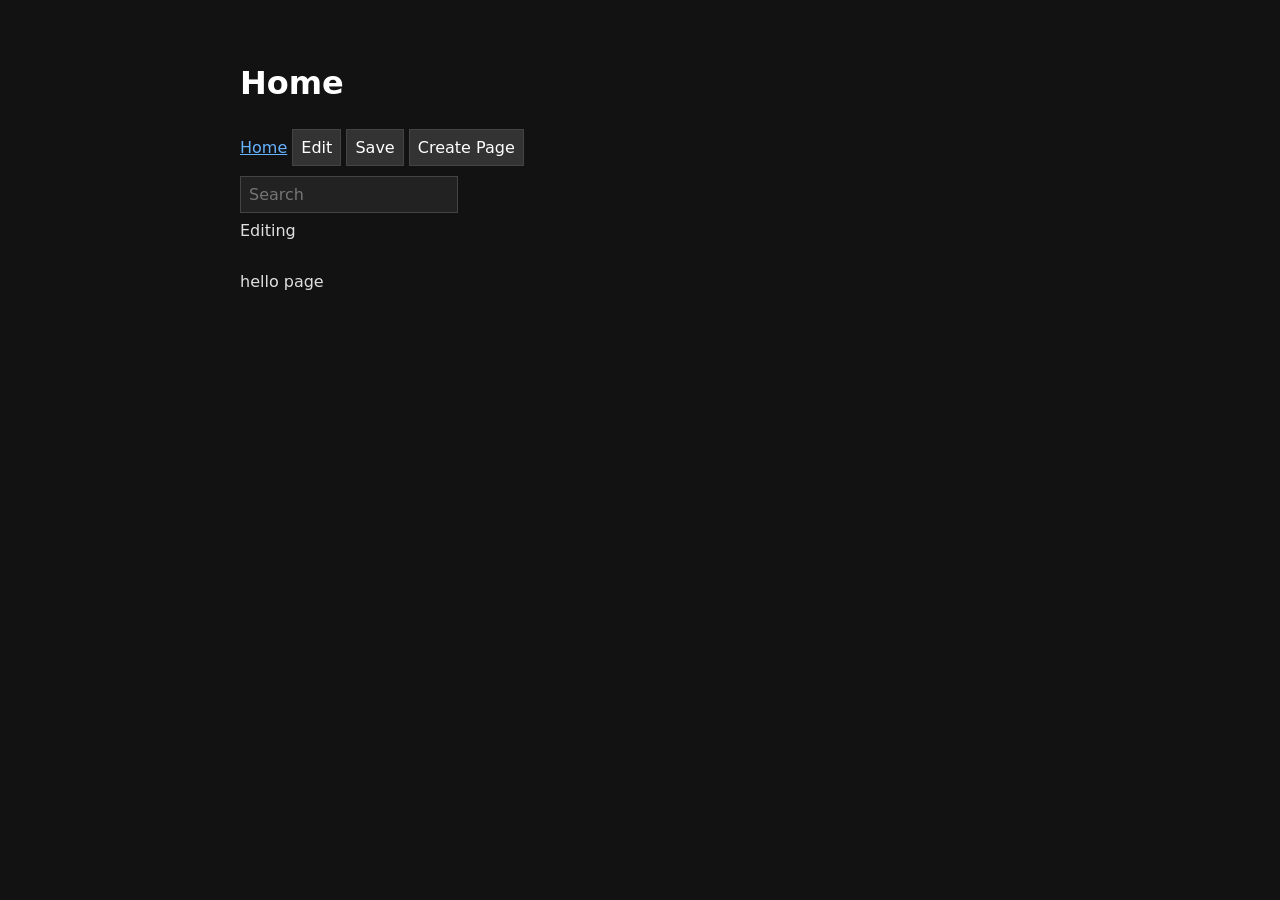
==== public/pages/000000.html @ 878a4abc "inital commit" ====
<!DOCTYPE html>
<html><link type="text/css" id="dark-mode" rel="stylesheet" href=""><style type="text/css" id="dark-mode-custom-style"></style><head><link type="text/css" id="dark-mode" rel="stylesheet" href=""><style type="text/css" id="dark-mode-custom-style"></style><link type="text/css" id="dark-mode" rel="stylesheet" href=""><style type="text/css" id="dark-mode-custom-style"></style>
	<title>Wiki</title>
	<link rel="stylesheet" href="../main.css">
	<script src="../main.js" defer=""></script>
	<meta name="viewport" content="width=device-width, initial-scale=1.0">
	<meta name="page-id" content="000000">
</head>
<body>
	<div id="header">
		<h1 id="header-title">Home</h1>
		<a href="./000000.html">Home</a>
		<button id="edit-lock-btn">Edit</button>
		<button id="save-btn">Save</button>
		<button id="create-page-btn">Create Page</button>
		<input id="search-box" type="search" placeholder="Search" disabled="">
		<span id="status">Editing</span>
	</div>
	<br><div id="content" contenteditable="true"><div class="BLOCK paragraph">hello page</div></div>
	<div id="menu" style="display: none; top: 288px; left: 48px;">
	<div id="menu-text-formatting" class="menu-entry" style="display: flex;">
		<button class="B-Btn menu-entry-dot"><strong>B</strong></button>
		<button class="I-Btn menu-entry-dot"><em>I</em></button>
		<button class="U-Btn menu-entry-dot"><u>U</u></button>
		<button class="S-Btn menu-entry-dot"><del>S</del></button>
	</div>
	<div id="menu-headings" class="menu-entry" style="display: flex;">
		<button class="H1-Btn menu-entry-dot">h1</button>
		<button class="H2-Btn menu-entry-dot">h2</button>
		<button class="H3-Btn menu-entry-dot">h3</button>
		<button class="H4-Btn menu-entry-dot">h4</button>
		<button class="H5-Btn menu-entry-dot">h5</button>
		<button class="H6-Btn menu-entry-dot">h6</button>
	</div>
	<div id="menu-line-table" class="menu-entry" style="display: flex;">
		<button class="line-btn menu-entry-dot">line</button>
		<button class="table-btn menu-entry-dot">table</button>
	</div>
	<div id="menu-link" class="menu-entry" style="display: flex;">
		<button class="link-btn menu-entry-dot">link</button>
	</div>
	<div id="menu-row-col" class="menu-entry" style="display: none;">
		<button class="rowA-btn menu-entry-dot">rw+</button>
		<button class="rowS-btn menu-entry-dot">rw-</button>
		<button class="colA-btn menu-entry-dot">cl+</button>
		<button class="colS-btn menu-entry-dot">cl-</button>
	</div>
	<div id="menu-delete" class="menu-entry" style="display: none;">
		<button class="delete-btn menu-entry-dot">delete</button>
	</div>
	<div id="menu-clear" class="menu-entry" style="display: flex;">
		<button class="clear-btn menu-entry-dot">clear</button>
	</div>
	</div>
	<div id="overlay" hidden="">
		<div id="popup">
			<label for="popupInput">Enter Page Title:</label><br>
			<input id="popupInput" type="text">
			<button id="popup-okBtn">OK</button>
			<button id="popup-cancelBtn">Cancel</button>
		</div>
	</div>












































</body></html>
---- public/main.css ----
body{
	font-family: system-ui, sans-serif;
	line-height: 1.6;
	max-width: 800px;
	margin: 40px auto;
	padding: 0 20px;
	color: #e0e0e0;
	background-color: #121212;
}

h1,h2,h3{
	line-height: 1.2;
	margin-top: 2em;
	color: #ffffff;
}

a{
	color: #66b2ff;
}

table{
	width: 100%;
	border-collapse: collapse;
	margin: 20px 0;
}
th,td{
	border: 1px solid #444;
	padding: 4px;
	text-align: left;
}
th{
	background-color: #1a1a1a;
}

input,textarea,button{
	font-family: inherit;
	font-size: inherit;
	padding: 8px;
	margin: 5px 0;
	display: block;
	background-color: #222;
	color: #fff;
	border: 1px solid #444;
}

button{
	cursor: pointer;
	background-color: #333;
}
button:hover{
	background-color: #444;
}

.right{
	float: right;
	margin-left:auto;
}



#header button{
	display: inline;
}

#overlay {
	position: fixed;
	inset: 0;
	background: rgba(0, 0, 0, 0.3);
	display: flex;
	justify-content: center;
	align-items: center;
	z-index: 1000;
}
#popup {
	background: #111;
	padding: 15px;
	border: 1px solid #888;
	border-radius: 1rem;
}
#popup input{
	width: 200px;
	margin: 5px 0;
}
#popup button{
	display:inline;
}

[hidden]{ /*Magic*/
	display: none !important;
}
#content{
	outline: 0px solid transparent;
}
.divider{
	border: 1px solid grey;
	flex: 1;
}

#menu{
	position: fixed;
	top: 0;
	left: 0;
	display:none;
	width: auto;
	border: solid 1px;
	-border-radius: 0.5rem;
	-border-top-left-radius:0;
	background-color: #222;
}
.menu-entry{
	width:100%;
	margin-top:0;
	margin-bottom:0;
	border-top:0;
	border-left:0;
	border-right:0;
	padding:auto;
	border-bottom:solid 1px;
	background: transparent;
	display:flex;
}
/*
.edit-menu-entry:hover{
	opacity:50%;
}
*/
.menu-entry-dot{
	padding:0;
	margin:0;
	flex:1;
	border-right: solid 1px;
	background: transparent;
}


.highlight{
	
}
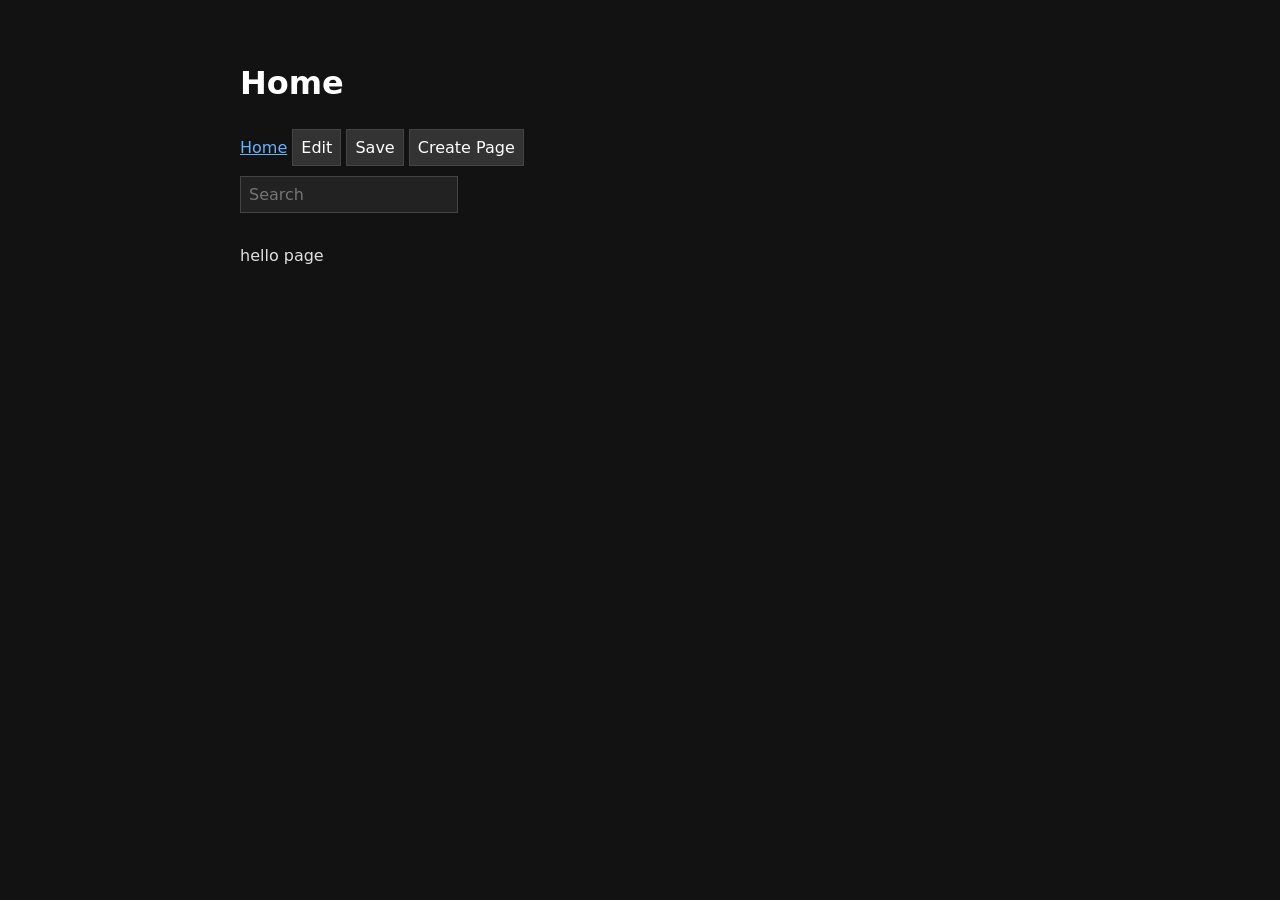
==== commit 149d9427: "added dividers, bugFixS, content handling" ====
--- a/public/pages/000000.html
+++ b/public/pages/000000.html
@@ -2,7 +2,7 @@
 <html><link type="text/css" id="dark-mode" rel="stylesheet" href=""><style type="text/css" id="dark-mode-custom-style"></style><head><link type="text/css" id="dark-mode" rel="stylesheet" href=""><style type="text/css" id="dark-mode-custom-style"></style><link type="text/css" id="dark-mode" rel="stylesheet" href=""><style type="text/css" id="dark-mode-custom-style"></style>
 	<title>Wiki</title>
 	<link rel="stylesheet" href="../main.css">
-	<script src="../main.js" defer=""></script>
+	<script src="../main.js" defer></script>
 	<meta name="viewport" content="width=device-width, initial-scale=1.0">
 	<meta name="page-id" content="000000">
 </head>
@@ -14,7 +14,6 @@
 		<button id="save-btn">Save</button>
 		<button id="create-page-btn">Create Page</button>
 		<input id="search-box" type="search" placeholder="Search" disabled="">
-		<span id="status">Editing</span>
 	</div>
 	<br><div id="content" contenteditable="true"><div class="BLOCK paragraph">hello page</div></div>
 	<div id="menu" style="display: none; top: 288px; left: 48px;">
--- a/public/main.css
+++ b/public/main.css
@@ -138,6 +138,9 @@
 	
 }
 
+.paragraph {
+	white-space: pre-wrap;
+}
 
 
 
@@ -160,4 +163,3 @@
 
 
 
-
